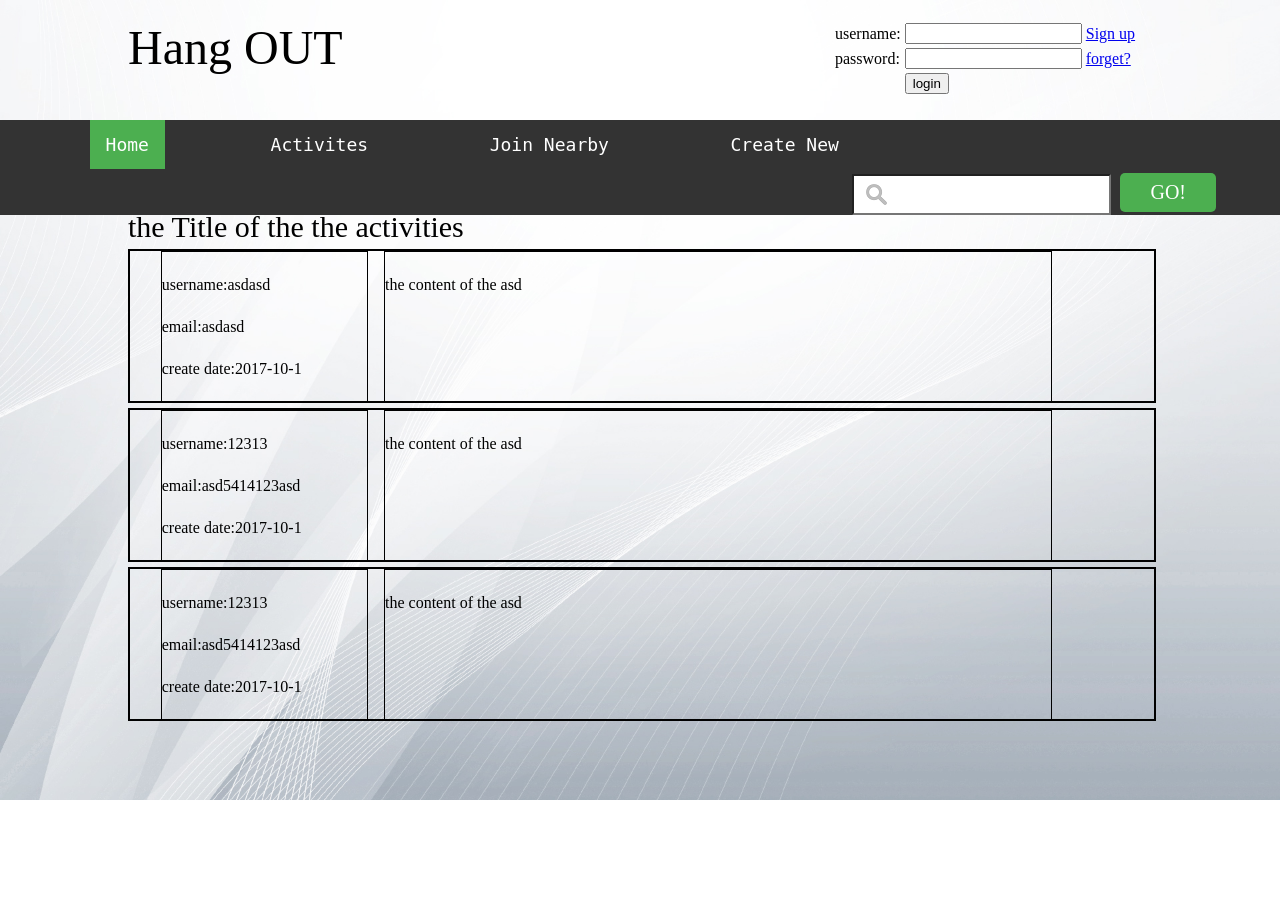
==== Hangout_front/thread.html @ 7bf68408 "Add front-end" ====
<!DOCTYPE html>
<html>
<head>
	<title>Hang OUT!</title>
	
	<script src="https://ajax.googleapis.com/ajax/libs/jquery/3.1.0/jquery.min.js"></script>
	<script src="./js/widgEditor.js"></script>
	
	<style type="text/css" media="all">
		@import "css/main.css";
		@import "css/widgEditor.css";
	</style>
	<link rel="stylesheet" type="text/css" href="./css/style.css">
	<link rel="stylesheet" type="text/css" href="./css/slide.css">
	
</head>

<body>
	<div id="header">
		<div id="top_area">
			<div id="logo_bar">Hang OUT</div>
			<div id="login_bar">
				<table>
					<tr>
						<td>username:</td>
						<td><input type="text" id="username"></td>
						<td><a href="#">Sign up</a></td>
					</tr>
					<tr>
						<td>password:</td>
						<td><input type="password" id="password"></td>
						<td><a href="#">forget?</a></td>
						
					</tr>
					<tr>
						<td></td>
						<td colspan="2"><button type="button" id="login">login</button>	</td>
					</tr>
				</table>
			</div>
		</div>
		<div id="menu">

			<ul>
				<li><a class="active" href="./index.html">Home</a></li>
				<li class="dropdown"><a href="./activity.html">Activites</a>
				<div class="dropdown-content">
					<a href="#">Sports</a>
					<a href="#">Games</a>
					<a href="#">Events</a>
					<a href="#">Travel</a>
				</div>
				</li>

				<li><a href="#contact">Join Nearby</a></li>
				<li><a href="./new_activity.html">Create New</a></li>


				<div id="search_bar">
					<input type="text" name="search_bar" id= "search"/>
					<input type="button" name="search_click" id="search_btn" value="GO!">
				</div>
			</ul>

	
			
		</div>
	</div>
	<div id="body_main">
		<div id="body_head">
			<div id="thread_title"> the Title of the the activities</div>
			<div class="comment">
				<div class="left_comment">
					<p>username:asdasd</p>
					<p>email:asdasd</p>
					<p>create date:2017-10-1</p>
				</div>	
				<div class="right_comment">
					<p>the content of the asd</p>
				</div>	
			</div>	
			<div class="comment">
				<div class="left_comment">
					<p>username:12313</p>
					<p>email:asd5414123asd</p>
					<p>create date:2017-10-1</p>
				</div>	
				<div class="right_comment">
					<p>the content of the asd</p>
				</div>	
			</div>	

			<div class="comment">
				<div class="left_comment">
					<p>username:12313</p>
					<p>email:asd5414123asd</p>
					<p>create date:2017-10-1</p>
				</div>	
				<div class="right_comment">
					<p>the content of the asd</p>
				</div>	
			</div>	
		</div>
	

		
	</div>
	
	
</body>
</html>
---- Hangout_front/css/style.css ----
body{
	background-image: url("../pics/home_cover.jpg");
	background-position: top;
	background-size: cover;
	background-repeat: no-repeat;
	margin: 0;
}
div{
	word-wrap: break-word;
}
#header{
	width: 100%;
	height: 170px;
}
#top_area{
	width: 100%;
	height: 100px;
	margin-top: 20px; 
}
#menu{
	width: 100%;
	height: 50px;
	margin: auto;
	display: block;
}

#logo_bar{
	font-family: fantasy;
	font-size: 3em;
	width: 20%;
	margin-left: 10%;
	float: left;
}

#login_bar{
	width: 30%;
	margin-right: 5%;
	float: right;
}
/* menu bar*/
#menu ul {
    list-style-type: none;
    margin: 0;
    padding: 0;
    overflow: hidden;
    background-color: #333;
}

#menu li {
    float: left;
    margin-left: 7%;
}

#menu li a {
    display: block;
    color: white;
    text-align: center;
    padding: 14px 16px;
    text-decoration: none;
    font-size: 18px;
    font-family: monospace;
}

#menu li a:hover:not(.active){
    background-color: #111;

}

#menu .active {
    background-color: #4CAF50;
}
/* dropdown menu*/
#menu li.dropdown {
    display: inline-block;
}

#menu .dropdown-content {
	z-index:1;
    display: none;
    position: absolute;
    background-color: #333;
    min-width: 150px;
    box-shadow: 0px 8px 16px 0px rgba(0,0,0,0.2);
}

#menu .dropdown-content a {
    padding: 12px 16px;
    text-decoration: none;
    display: block;
    text-align: left;
}

#menu .dropdown-content a:hover {background-color: #f1f1f1}

#menu .dropdown:hover .dropdown-content {
    display: block;
}

#search_bar{
	float: right;
	margin-right: 5%;
}
#search{
    background-image: url('../pics/searchicon.png');
    background-position: 12px 8px;
    background-repeat: no-repeat;
    font-size: 16px;
    font-family: fantasy;
    margin-top:5px;
    padding: 9px 18px 10px 45px;
}
#search_btn{
	margin-left: 5px;
	background-color: #4CAF50; /* Green */
	border: none;
    color: white;
    padding: 8px 30px;
    text-align: center;
    text-decoration: none;
    display: inline-block;
    font-size: 20px;
    font-family: fantasy;
    border-radius: 5px;
    transition-duration: 0.4s;
}
#search_btn:hover{
	color:red;
}
/* end of index css*/


/* home page css*/
#body_head{
	width: 100%;
	min-height: 500px; 
}
#slides{
	float: left;
	margin-left: 8%;
	max-height: 500px;
	max-width: 50%;

}
#slides_right{
	float: right;
	max-width: 30%;
	margin-right: 15%;
	margin-top: 20px;
	padding-top: 20px;
}	
#welcome{
	margin-top: 50px;
}
#welcome p{
	font-family: Impact;
	font-size: 40px;
	margin-top: 10px;
}

/* end of home page CSS*/



/* activity CSS*/
.subcat{
	width: 100%;
	min-height: 500px;
	padding-top: 10px;
}
.subcat_left{
	padding: 20px 30px;
	margin-bottom: 10px;
	margin-left: 5%;
	min-width: 40%;
	height: 200px;
	float: left;
	border: 1px solid;
	display: block;
}
.subcat_right{
	padding: 20px 30px;
	margin-bottom: 10px;
	margin-right: 5%;
	min-width: 40%;
	height: 200px;
	float: right;
	border: 1px solid;
	display: block;
}
#body_content table{
	margin: 3px 5%;
	border: 1px solid;
	width: 90%;
	min-height: 100px;

}
.table_head td{
	padding: 10px 0;
	font-family: Times;
	font-size: 30px;
	background-color: #e6f1f6;
}
.table_entry td{
	padding: 2px 0;
	font-family: fantasy;
	font-size: 25px;
	background-color: white;
}

/* end of activities CSS*/

/* new_activity CSS*/
#ahead_editor{
	min-height:20px;
	margin: 20px 10%; 
	font-size: 16px;
	font-weight: bold;
}
#ahead_editor input[type='text']{
	width: 300px;
}
#editor{
	padding: 0 10%;
	min-height: 400px;
}
/* end of new_activity CSS*/



/* thread CSS*/
#thread_title{
	margin-top: 20px;
	padding-left: 10%;
	font-size: 30px;
	font-family: fantasy;
}
.comment{
	margin: 0 10%;
	margin-top: 5px;
	width: 80%;
	height: 150px;
	border: 2px solid;
}
.left_comment{
	float: left;
	margin-left: 3%;
	width: 20%;
	height: 150px;
	border: 1px solid;
	display: inline;
}
.right_comment{
	margin-right: 10%;
	float: right;
	width: 65%;
	height: 150px;
	border: 1px solid;
}
/* end thread CSS*/

/* start of profile CSS*/
#profile_module{
	padding:30px 10%;
	font-size: 30px;
}
/* end of profile CSS*/
---- Hangout_front/css/slide.css ----
/* Slideshow container */
.slideshow-container {
  max-width: 700px;
  max-height: 500px;
  position: relative;
  margin: auto;
}

/* Next & previous buttons */
.prev, .next {
  cursor: pointer;
  position: absolute;
  top: 50%;
  width: auto;
  margin-top: -22px;
  padding: 16px;
  color: white;
  font-weight: bold;
  font-size: 18px;
  transition: 0.6s ease;
  border-radius: 0 3px 3px 0;
}

/* Position the "next button" to the right */
.next {
  right: 0;
  border-radius: 3px 0 0 3px;
}

/* On hover, add a black background color with a little bit see-through */
.prev:hover, .next:hover {
  background-color: rgba(0,0,0,0.8);
}

/* Caption text */
.text {
  color: #f2f2f2;
  font-size: 15px;
  padding: 8px 12px;
  position: absolute;
  bottom: 8px;
  width: 100%;
  text-align: center;
}

/* Number text (1/3 etc) */
.numbertext {
  color: #f2f2f2;
  font-size: 12px;
  padding: 8px 12px;
  position: absolute;
  top: 0;
}

/* The dots/bullets/indicators */
.dot {
  cursor:pointer;
  height: 13px;
  width: 13px;
  margin: 0 2px;
  background-color: #bbb;
  border-radius: 50%;
  display: inline-block;
  transition: background-color 0.6s ease;
}

.active, .dot:hover {
  background-color: #717171;
}

/* Fading animation */
.fade {
  -webkit-animation-name: fade;
  -webkit-animation-duration: 1.5s;
  animation-name: fade;
  animation-duration: 1.5s;
}
.fade img{
  width:  auto; 
  height: 400px; 
}
@-webkit-keyframes fade {
  from {opacity: .4} 
  to {opacity: 1}
}

@keyframes fade {
  from {opacity: .4} 
  to {opacity: 1}
}
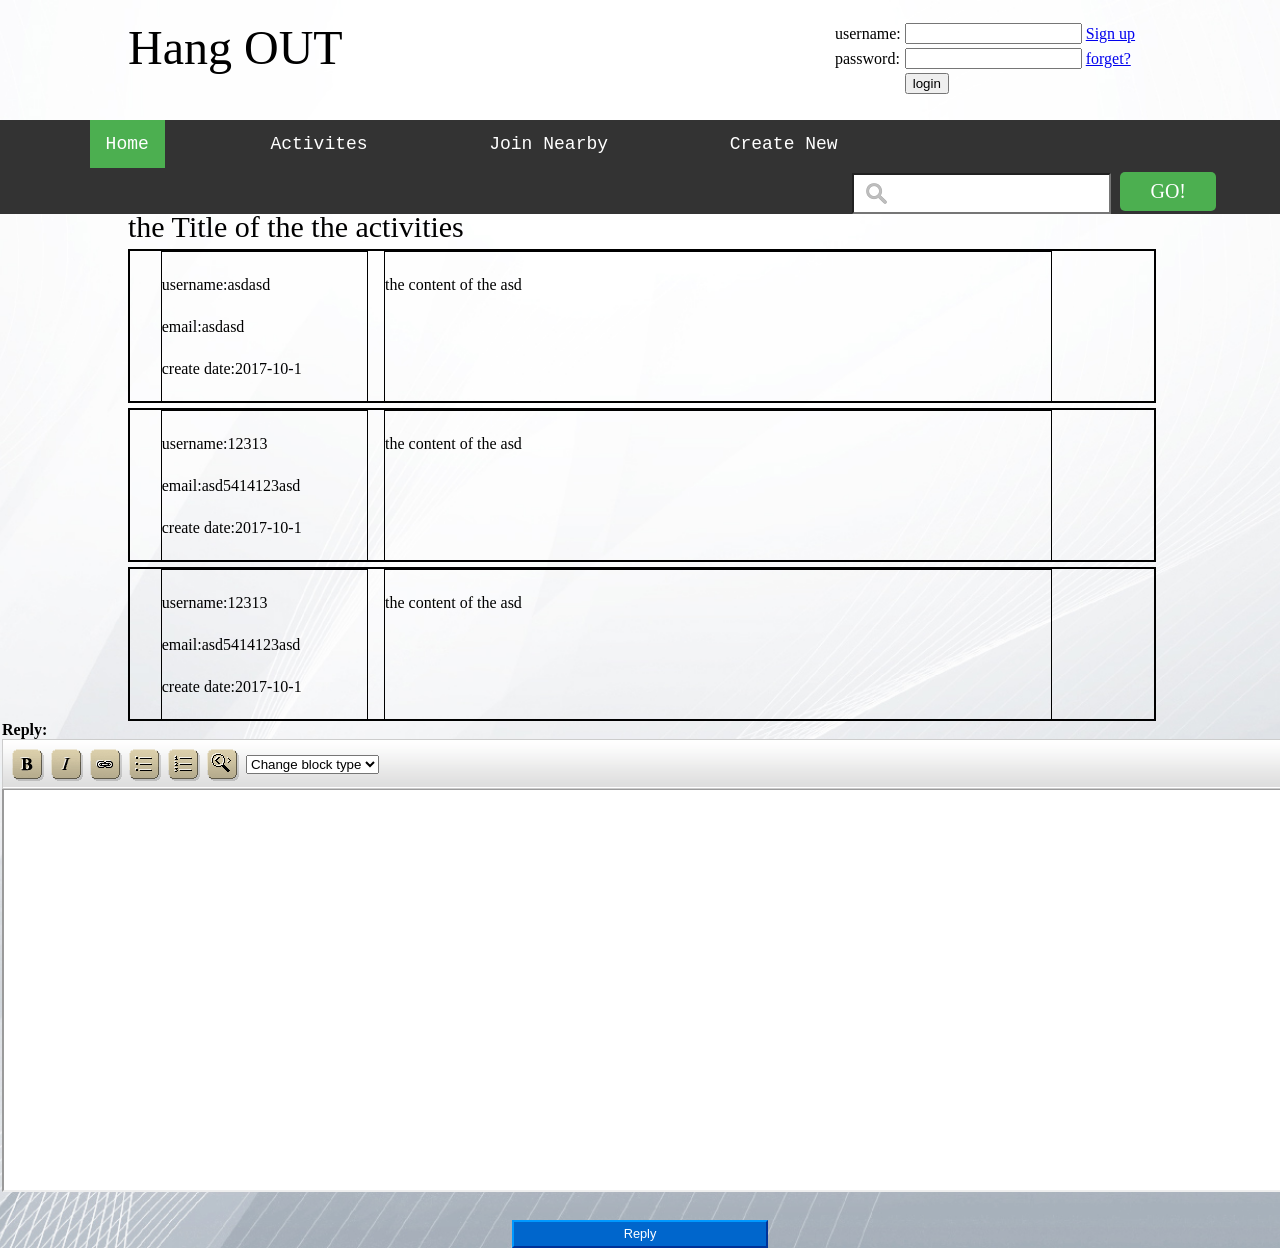
==== commit dd0e0e45: "just add thread.html" ====
--- a/Hangout_front/thread.html
+++ b/Hangout_front/thread.html
@@ -102,7 +102,17 @@
 			</div>	
 		</div>
 	
-
+		<div id="re_editor">
+			<fieldset>
+					<label for="noise">
+						Reply:
+					</label>
+					<textarea id="noise" name="noise" class="widgEditor nothing"></textarea>
+				</fieldset>
+				<fieldset class="submit">
+					<input type="submit" value="Reply"/>
+				</fieldset>
+		</div>
 		
 	</div>
 	
